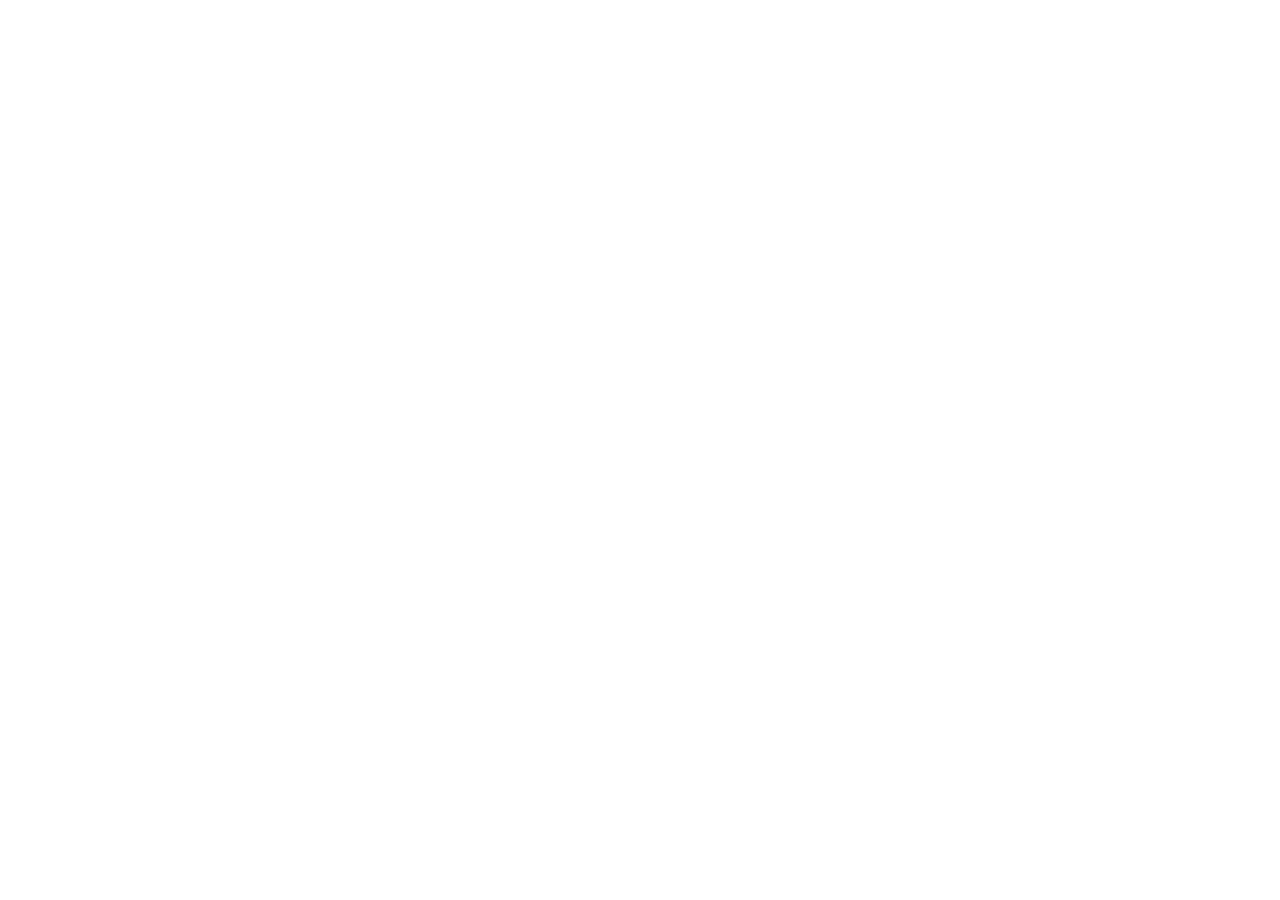
==== index.html @ fa0e06c8 "add index.html&style.css" ====
<!DOCTYPE html>
<html>
<head>
  <meta charset="utf-8">
  <meta name="viewport" content="width=device-width, initial-scale=1.0">
  <title>MediaPipe Hand Landmarker (Starter)</title>

  <!-- =====================
  ここはスターター用テンプレートです。下記コメントに従って
  授業中にコードを「手で」書き加えてください。
  ====================== -->

  <!-- (1) ライブラリ読み込み -->
  <!-- TODO: camera_utils.js を CDN から読み込む -->
  <!-- TODO: drawing_utils.js を CDN から読み込む -->
  <!-- TODO: hands.js         を CDN から読み込む -->
  <!-- (1) ライブラリ読み込み ここまで -->

  <link rel="stylesheet" href="style.css">
</head>
<body>

<!-- (2) UI パーツ: start / stop -->
<!-- TODO: 開始・停止ボタンをここに記述 -->

<!-- (3) 入出力エリア -->
<!-- TODO: video, canvas 要素をここに記述 -->

<!-- (4) JavaScript 開始 -->
<script>
/*
 * (4‑1) 変数の定義
 *   - video
 *   - canvas
 *   - ctx
 */

/* TODO: const video = ... */

/*
 * (4‑2) Hands インスタンス生成
 * locateFile は CDN パスを返す関数です
 */

/* TODO: const hands = new Hands({ ... }); */

/*
 * (4‑3) カメラストリーム取得
 */

/* TODO: const camera = new Camera(...); */

/*
 * (4‑4) Hands のオプション設定
 */

/* TODO: hands.setOptions({ ... }); */

/*
 * (4‑5) 検出結果 onResults コールバック
 */

/* TODO: hands.onResults(results => { ... }); */

/*
 * (4‑6) start / stop ボタンにイベントを登録
 */

/* TODO: document.getElementById('start')... */
</script>
</body>
</html>
---- style.css ----
/* スターター用スタイルシート
   必要に応じて追記してください。*/
body { font-family: sans-serif; }
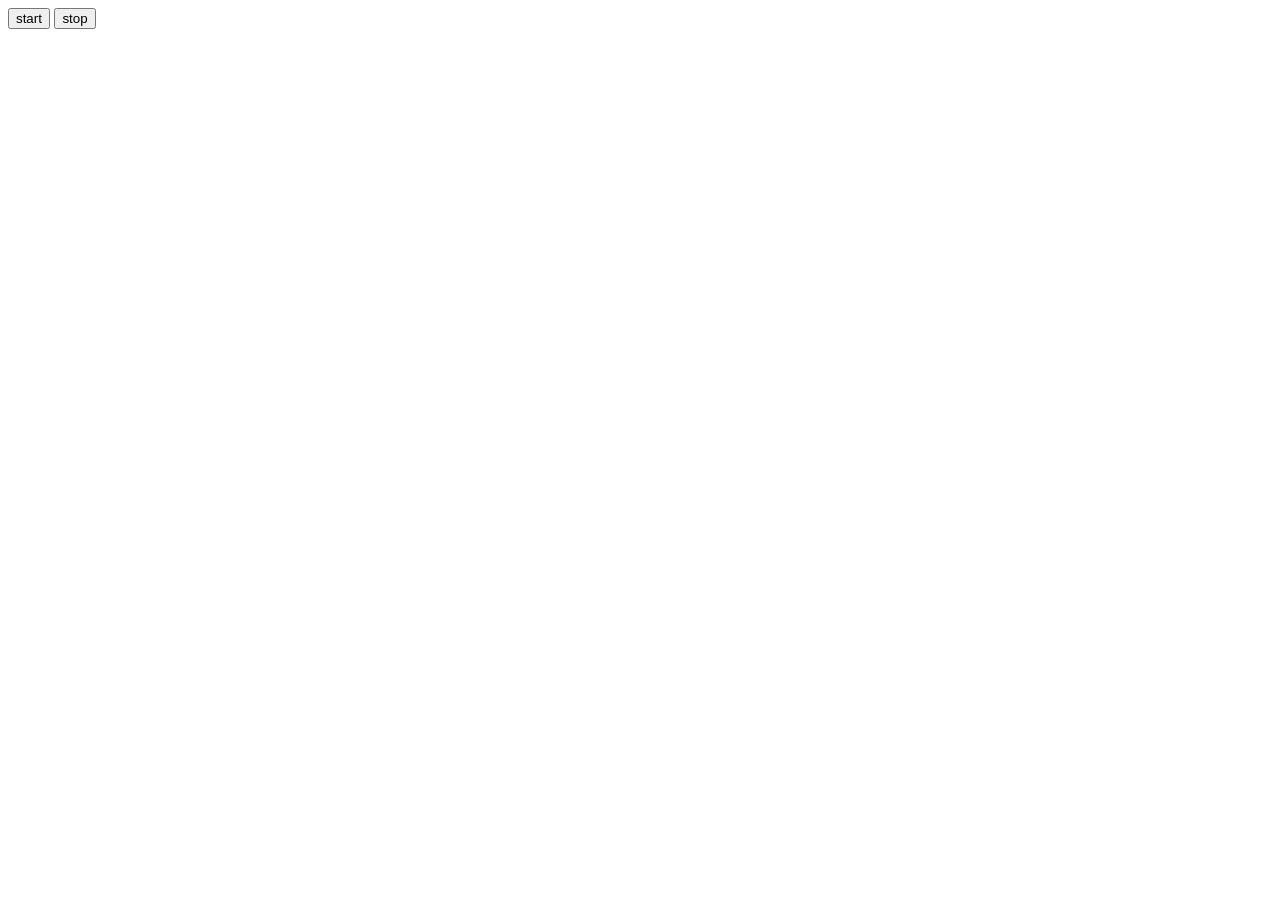
==== commit 91aac15e: "faat: Hand Landmarker" ====
--- a/index.html
+++ b/index.html
@@ -12,8 +12,12 @@
 
   <!-- (1) ライブラリ読み込み -->
   <!-- TODO: camera_utils.js を CDN から読み込む -->
+   <script src="https://cdn.jsdelivr.net/npm/@mediapipe/camera_utils/camera_utils.js"></script>
   <!-- TODO: drawing_utils.js を CDN から読み込む -->
+   <script src="https://cdn.jsdelivr.net/npm/@mediapipe/drawing_utils/drawing_utils.js"></script>
   <!-- TODO: hands.js         を CDN から読み込む -->
+   <script src="https://cdn.jsdelivr.net/npm/@mediapipe/hands/hands.js"></script>
+
   <!-- (1) ライブラリ読み込み ここまで -->
 
   <link rel="stylesheet" href="style.css">
@@ -22,51 +26,70 @@
 
 <!-- (2) UI パーツ: start / stop -->
 <!-- TODO: 開始・停止ボタンをここに記述 -->
+ <button id="start">start</button>
+<button id="stop">stop</button>
 
 <!-- (3) 入出力エリア -->
 <!-- TODO: video, canvas 要素をここに記述 -->
+ <!-- PCカメラのビデオストリーム（入力） -->
+<video id="input" style="display:none;"></video>
+<!-- Landmarksのリアルタイム描画（出力）  -->
+<canvas id="output" width="1280" height="720">
 
 <!-- (4) JavaScript 開始 -->
 <script>
-/*
- * (4‑1) 変数の定義
- *   - video
- *   - canvas
- *   - ctx
- */
+// (4‑1) 変数の定義
+const video = document.getElementById('input');
+const canvas = document.getElementById('output');
+const ctx = canvas.getContext('2d');
 
-/* TODO: const video = ... */
+// (4‑2) Hands インスタンス生成
+// locateFile は CDN パスを返す関数です
+const hands = new Hands({
+  locateFile: (file) => `https://cdn.jsdelivr.net/npm/@mediapipe/hands/${file}`
+}); 
 
-/*
- * (4‑2) Hands インスタンス生成
- * locateFile は CDN パスを返す関数です
- */
 
-/* TODO: const hands = new Hands({ ... }); */
+// (4‑3) カメラストリーム取得
+ const camera = new Camera(video, {
+  onFrame: async () => { await hands.send({image: video}); },
+  width: 1280,
+  height: 720
+});
 
-/*
- * (4‑3) カメラストリーム取得
- */
 
-/* TODO: const camera = new Camera(...); */
+// (4‑4) Hands のオプション設定
 
-/*
- * (4‑4) Hands のオプション設定
- */
+hands.setOptions({
+  maxNumHands: 2,
+  modelComplexity: 1,
+  minDetectionConfidence: 0.5,
+  minTrackingConfidence: 0.5
+});
 
-/* TODO: hands.setOptions({ ... }); */
+// (4‑5) 検出結果 onResults コールバック
+ 
+hands.onResults(results => {
+  // 描画をクリア
+  ctx.clearRect(0, 0, canvas.width, canvas.height);
+  // カメラ画像を描画
+  ctx.drawImage(results.image, 0, 0, canvas.width, canvas.height);
+  // 以下で手形状の認識結果を重ねて描画
+  if (results.multiHandLandmarks) {
+    results.multiHandLandmarks.forEach(landmarks => {
+      // 緑色の線でスケルトンを可視化
+      drawConnectors(ctx, landmarks, HAND_CONNECTIONS, {color: '#00FF00', lineWidth: 5});
+      // 赤色でLandmarksを可視化
+      drawLandmarks(ctx, landmarks, {color: '#FF0000', lineWidth: 1});
+      // Landmarksデータのロギング
+      console.log("landmarks", landmarks);
+    })
+  }
+});
 
-/*
- * (4‑5) 検出結果 onResults コールバック
- */
-
-/* TODO: hands.onResults(results => { ... }); */
-
-/*
- * (4‑6) start / stop ボタンにイベントを登録
- */
-
-/* TODO: document.getElementById('start')... */
+// (4‑6) start / stop ボタンにイベントを登録
+document.getElementById('start').addEventListener('click', () => camera.start());
+document.getElementById('stop').addEventListener('click', () => camera.stop());
 </script>
 </body>
 </html>
